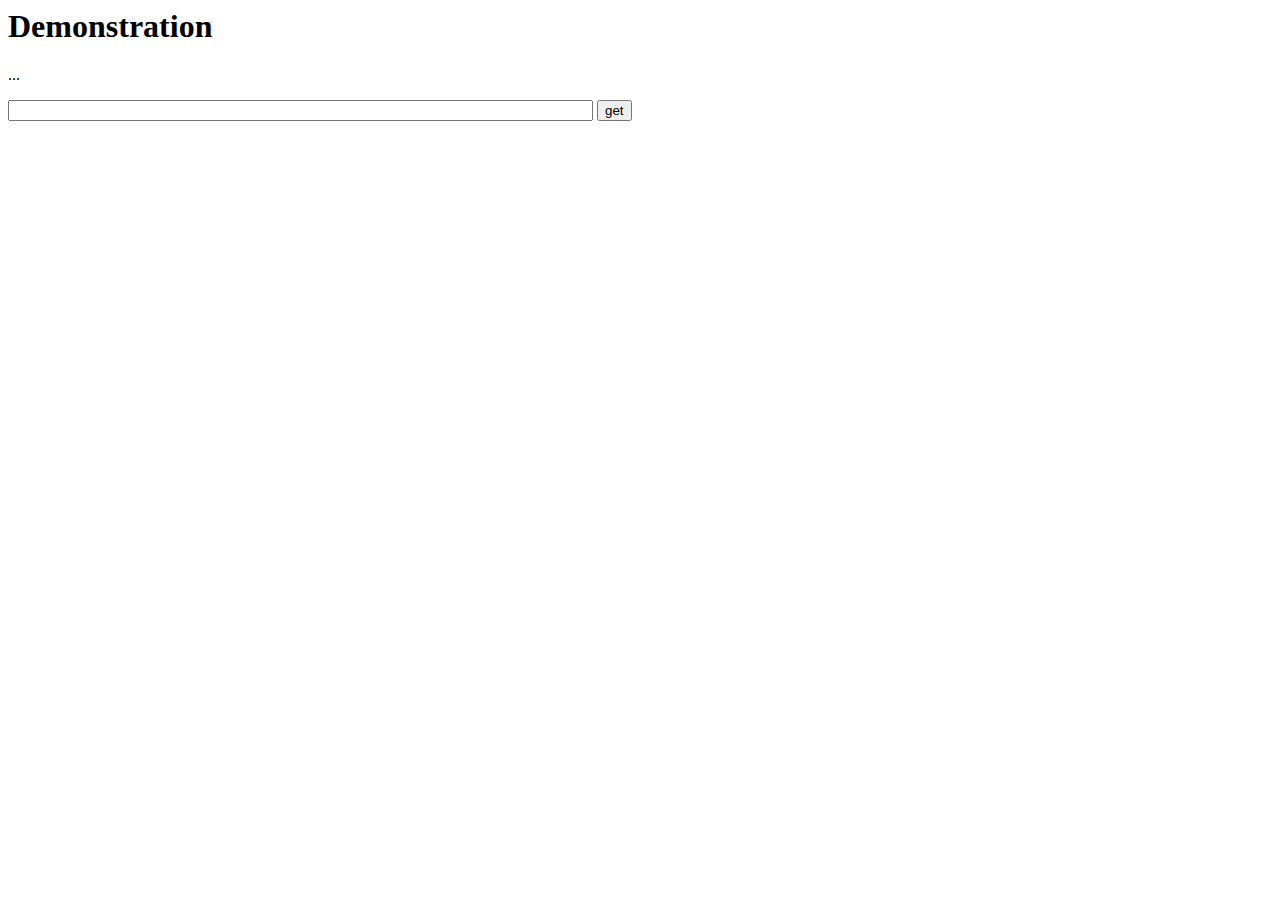
==== app/127.0.0.2/root/index.html @ 41534983 "A simpler application tree, on a "development" IP address." ====
<html>
  <head>
    <title>root/index.html</title>
    <script src="m4.js" type="text/javascript"></script>
  </head>
  <body>
    <h1>Demonstration</h1>
    <p>
      ...
    </p>
    <div>
      <input 
        id="url" type="text" size="70"
        />
      <input 
        type="button" value="get" onclick="" 
        />
    </div>
    <div id="json"></div>
  </body>
</html>
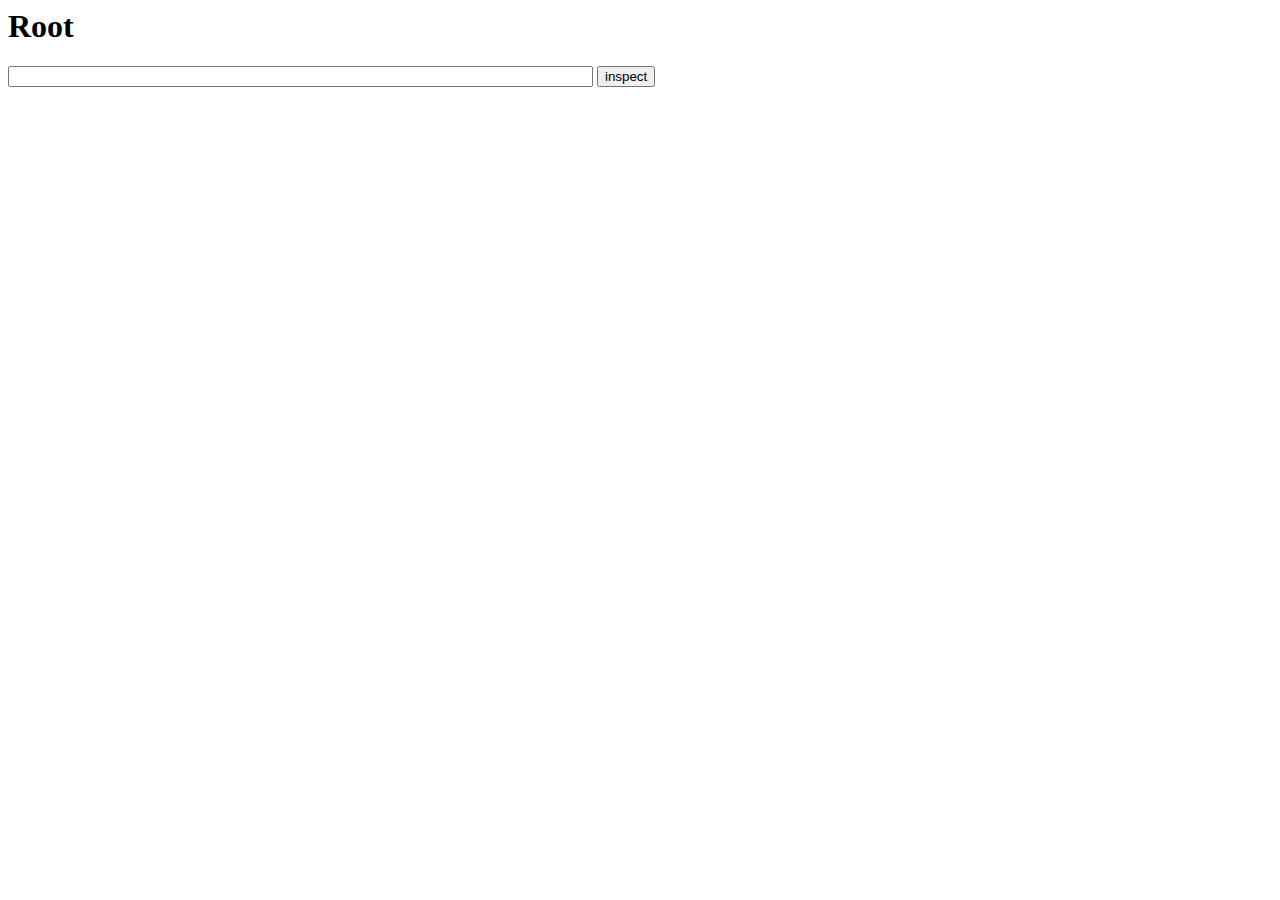
==== commit 064b07ea: "A work in progress ..." ====
--- a/app/127.0.0.2/root/index.html
+++ b/app/127.0.0.2/root/index.html
@@ -1,21 +1,28 @@
 <html>
   <head>
-    <title>root/index.html</title>
-    <script src="m4.js" type="text/javascript"></script>
+    <title>/root/index.html</title>
+    <script 
+      src="/m4/m4.js" 
+      type="text/javascript"
+      ></script>
   </head>
   <body>
-    <h1>Demonstration</h1>
-    <p>
-      ...
-    </p>
+    <h1>Root</h1>
     <div>
       <input 
-        id="url" type="text" size="70"
+        name="object"
+        type="text" 
+        size="70"
         />
-      <input 
-        type="button" value="get" onclick="" 
+      <input
+        id="root/inspect" 
+        type="button" 
+        value="inspect" 
+        onclick="HTML.POST_json(this, HTML.JSON_update('json'))" 
         />
     </div>
-    <div id="json"></div>
+    <div 
+      id="json"
+      ></div>
   </body>
 </html>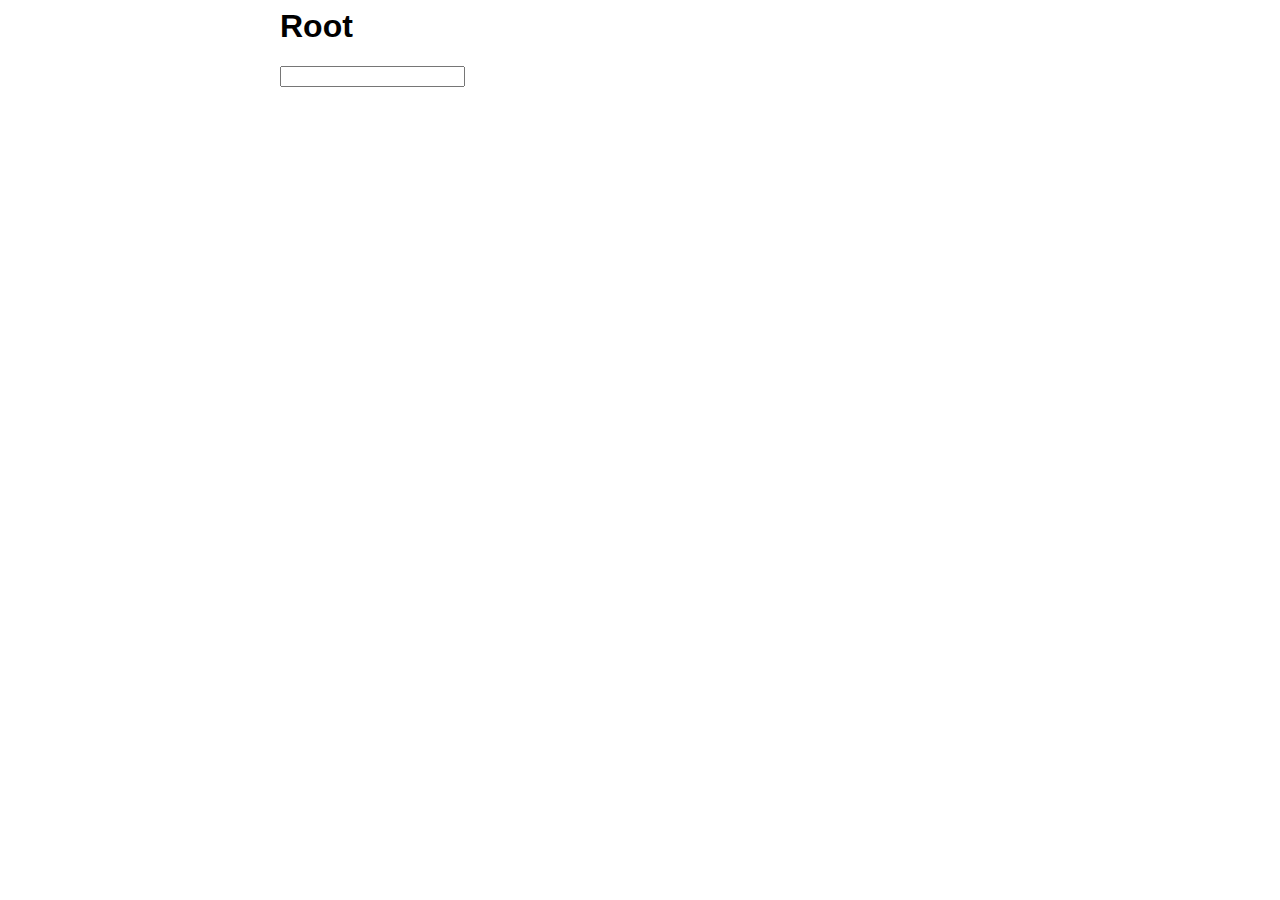
==== commit 2759ac06: "A first web 2.0 console for Allegra PRESTo" ====
--- a/app/127.0.0.2/root/index.html
+++ b/app/127.0.0.2/root/index.html
@@ -1,28 +1,68 @@
-<html>
+<html><!-- Copyright (C) 2007 Laurent A.V. Szyster
+
+  This library is free software; you can redistribute it and/or modify
+  it under the terms of version 2 of the GNU General Public License as
+  published by the Free Software Foundation.
+
+    http://www.gnu.org/copyleft/gpl.html
+
+  This library is distributed in the hope that it will be useful, but
+  WITHOUT ANY WARRANTY; without even the implied warranty of
+  MERCHANTABILITY or FITNESS FOR A PARTICULAR PURPOSE.
+
+  You should have received a copy of the GNU General Public License
+  along with this library; if not, write to the Free Software
+  Foundation, Inc., 59 Temple Place, Suite 330, Boston, MA 02111-1307 USA -->
   <head>
     <title>/root/index.html</title>
-    <script 
-      src="/m4/m4.js" 
-      type="text/javascript"
-      ></script>
+    <script src="/m4/m4.js" type="text/javascript"></script>
+    <link type="text/css" rel="stylesheet" href="root.css"></link>
+    <script type="text/javascript">
+      function login () {
+        HTTP.GET_json('/root', HTML.query($('pass')), login_200);
+      }
+      function login_200 (json) {
+        HTML.class_remove($('inspect_object'), 'hidden');
+        HTML.class_add($('login_password'), 'hidden');
+      }
+      function inspect () {
+        $('excp').innerHTML = null;
+        HTTP.POST_json(
+          'inspect', HTML.query($('object')), inspect_200, inspect_401
+          );
+      }
+      function inspect_200 (json) {
+        $(json['method']).innerHTML = JSON.innerHTML(
+          json['value']||json['attributes'], []
+          ).join ('');
+      }
+      function inspect_401 (response) {
+        if (response==401) {
+          HTML.class_add($('inspect_object'), 'hidden');
+          HTML.class_remove($('login_password'), 'hidden');
+        }
+      }
+    </script>
   </head>
-  <body>
+  <body><div>
     <h1>Root</h1>
-    <div>
-      <input 
-        name="object"
-        type="text" 
-        size="70"
-        />
-      <input
-        id="root/inspect" 
-        type="button" 
-        value="inspect" 
-        onclick="HTML.POST_json(this, HTML.JSON_update('json'))" 
-        />
+    <form 
+      action="javascript:login();"
+      id="login_password" 
+      class="hidden" 
+      >
+      password <input id="pass" name="password" type="password"/>
+    </form>
+    <div id="inspect_object">
+      <form
+        action="javascript:inspect();"
+        >
+        <input id="object" name="object" type="text" style="{width: 100%}"/>
+      </form>
+      <div id="namespace"></div>
+      <div id="exec" class="response"></div>
+      <div id="eval" class="response"></div>
+      <div id="excp" class="response"></div>
     </div>
-    <div 
-      id="json"
-      ></div>
-  </body>
+  </div></body>
 </html>--- a/app/127.0.0.2/root/root.css
+++ b/app/127.0.0.2/root/root.css
@@ -0,0 +1,42 @@
+body {
+    font-family: 'Trebuchet MS', 'Lucida Grande', Verdana, Arial, Sans-Serif;
+    }
+a {color: #3333FF;text-decoration: none;}
+h1 a {color: #000000; text-decoration: none;}
+h2 a {color: #000000; text-decoration: none;}
+h3 a {color: #000000; text-decoration: none;}
+a:visited {color: #000099;}
+a:hover {color: #3333FF;}
+a:active {color: #6666FF;}
+body > div {margin: auto; width: 720px;}
+input textarea {font-family: 'Courier New'; font-size: 10pt;}
+.hidden {display: none;}
+#footer {color: grey; font-size: small; text-align: center;}
+
+.JSONobject {
+	border: 1px solid #AAAAAA;
+	padding: 2px 4px 2px 4px ;
+	}
+.JSONarray {
+	border: 1px solid #AAAAAA;
+	padding: 2px 4px 2px 4px ;
+	}
+.JSONproperty {
+	overflow: auto;
+	background-color: white; 
+	}
+.JSONname {
+	font-weight: bold; 
+	margin-right: 4px; 
+	}
+.JSONvalue {
+	margin-right: 4px;
+	}
+.JSONboolean {margin-right: 4px;}
+.JSONnumber {margin-right: 4px;}
+.JSONstring {margin-right: 4px;}
+
+.response {margin-bottom: 4px;}
+#eval > .JSONobject {border: 1px solid blue}
+#exec > .JSONobject {border: 1px solid green}
+#excp > .JSONarray {border: 1px solid crimson}
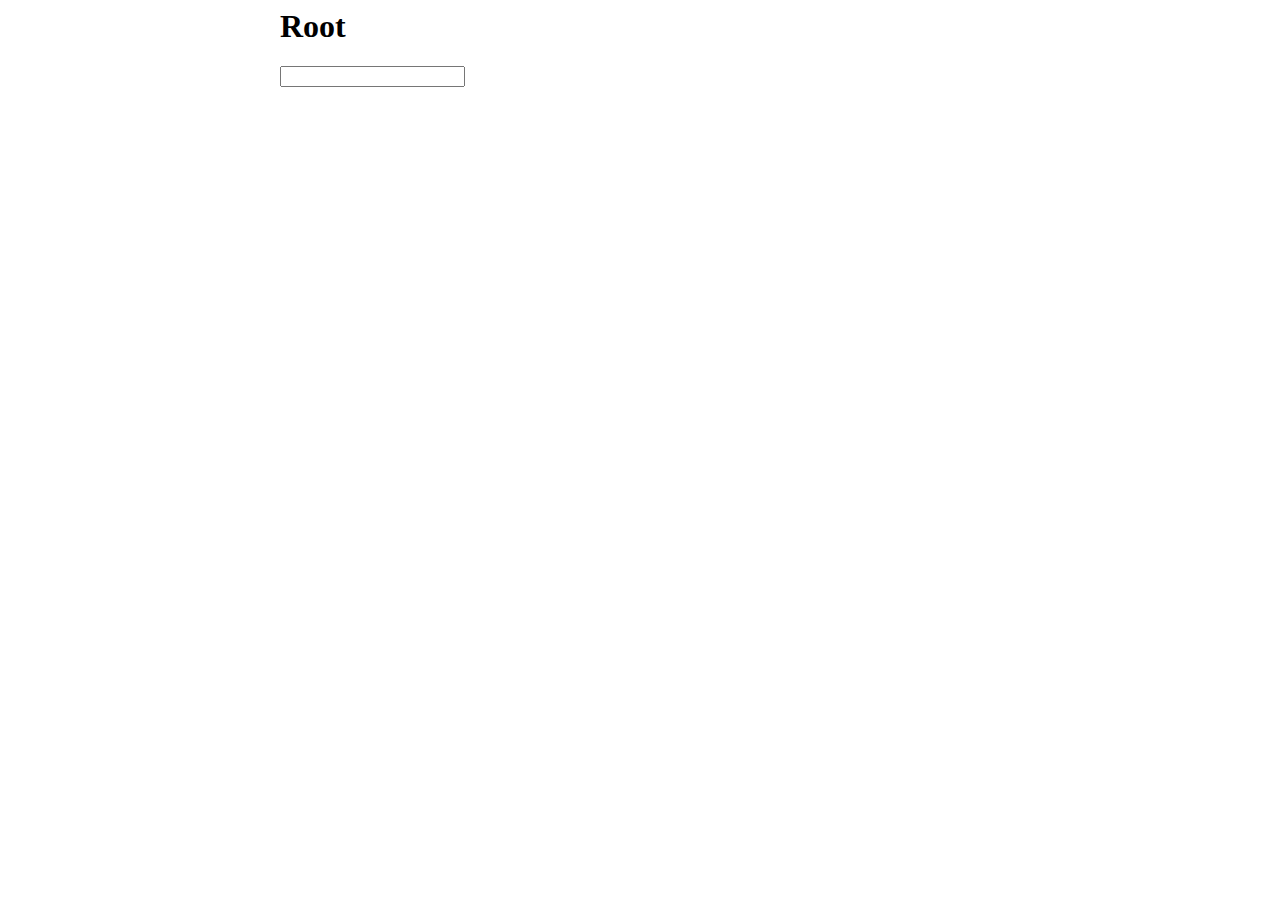
==== commit 1edb04aa: "Debugging PRESTo since Mexican Revision ..." ====
--- a/app/127.0.0.2/root/index.html
+++ b/app/127.0.0.2/root/index.html
@@ -1,68 +1,28 @@
-<html><!-- Copyright (C) 2007 Laurent A.V. Szyster
-
-  This library is free software; you can redistribute it and/or modify
-  it under the terms of version 2 of the GNU General Public License as
-  published by the Free Software Foundation.
-
-    http://www.gnu.org/copyleft/gpl.html
-
-  This library is distributed in the hope that it will be useful, but
-  WITHOUT ANY WARRANTY; without even the implied warranty of
-  MERCHANTABILITY or FITNESS FOR A PARTICULAR PURPOSE.
-
-  You should have received a copy of the GNU General Public License
-  along with this library; if not, write to the Free Software
-  Foundation, Inc., 59 Temple Place, Suite 330, Boston, MA 02111-1307 USA -->
+<html>
+  <!-- Copyright (C) 2007 Laurent A.V. Szyster | Copyleft GPL 2.0 -->
   <head>
     <title>/root/index.html</title>
-    <script src="/m4/m4.js" type="text/javascript"></script>
-    <link type="text/css" rel="stylesheet" href="root.css"></link>
-    <script type="text/javascript">
-      function login () {
-        HTTP.GET_json('/root', HTML.query($('pass')), login_200);
-      }
-      function login_200 (json) {
-        HTML.class_remove($('inspect_object'), 'hidden');
-        HTML.class_add($('login_password'), 'hidden');
-      }
-      function inspect () {
-        $('excp').innerHTML = null;
-        HTTP.POST_json(
-          'inspect', HTML.query($('object')), inspect_200, inspect_401
-          );
-      }
-      function inspect_200 (json) {
-        $(json['method']).innerHTML = JSON.innerHTML(
-          json['value']||json['attributes'], []
-          ).join ('');
-      }
-      function inspect_401 (response) {
-        if (response==401) {
-          HTML.class_add($('inspect_object'), 'hidden');
-          HTML.class_remove($('login_password'), 'hidden');
-        }
-      }
-    </script>
+    <link href="root.css" type="text/css" rel="stylesheet"></link>
+    <script src="protocols.js" type="text/javascript"></script>
+    <script src="root.js" type="text/javascript"></script>
   </head>
-  <body><div>
-    <h1>Root</h1>
-    <form 
-      action="javascript:login();"
-      id="login_password" 
-      class="hidden" 
-      >
-      password <input id="pass" name="password" type="password"/>
-    </form>
-    <div id="inspect_object">
+  <body>
+    <div>
+      <h1>Root</h1>
+      <form 
+        action="javascript:login($('login_password'));"
+        id="login_password" 
+        class="hidden" 
+        >
+        password <input id="pass" name="password" type="password"/>
+      </form>
       <form
-        action="javascript:inspect();"
+        id="inspect_object"
+        action="javascript:inspect($('inspect_object'));"
         >
         <input id="object" name="object" type="text" style="{width: 100%}"/>
+        <div id="inspected"></div>
       </form>
-      <div id="namespace"></div>
-      <div id="exec" class="response"></div>
-      <div id="eval" class="response"></div>
-      <div id="excp" class="response"></div>
     </div>
-  </div></body>
+  </body>
 </html>--- a/app/127.0.0.2/root/root.css
+++ b/app/127.0.0.2/root/root.css
@@ -1,3 +1,5 @@
+// Copyright (C) 2007 Laurent A.V. Szyster | Copyleft GPL 2.0
+
 body {
     font-family: 'Trebuchet MS', 'Lucida Grande', Verdana, Arial, Sans-Serif;
     }
@@ -11,32 +13,12 @@
 body > div {margin: auto; width: 720px;}
 input textarea {font-family: 'Courier New'; font-size: 10pt;}
 .hidden {display: none;}
-#footer {color: grey; font-size: small; text-align: center;}
 
-.JSONobject {
+div.array {
 	border: 1px solid #AAAAAA;
 	padding: 2px 4px 2px 4px ;
 	}
-.JSONarray {
-	border: 1px solid #AAAAAA;
-	padding: 2px 4px 2px 4px ;
-	}
-.JSONproperty {
-	overflow: auto;
-	background-color: white; 
-	}
-.JSONname {
-	font-weight: bold; 
-	margin-right: 4px; 
-	}
-.JSONvalue {
-	margin-right: 4px;
-	}
-.JSONboolean {margin-right: 4px;}
-.JSONnumber {margin-right: 4px;}
-.JSONstring {margin-right: 4px;}
-
-.response {margin-bottom: 4px;}
-#eval > .JSONobject {border: 1px solid blue}
-#exec > .JSONobject {border: 1px solid green}
-#excp > .JSONarray {border: 1px solid crimson}
+div.named {overflow: auto;}
+span.boolean {margin-right: 4px;}
+span.number {margin-right: 4px;}
+span.string {margin-right: 4px;}